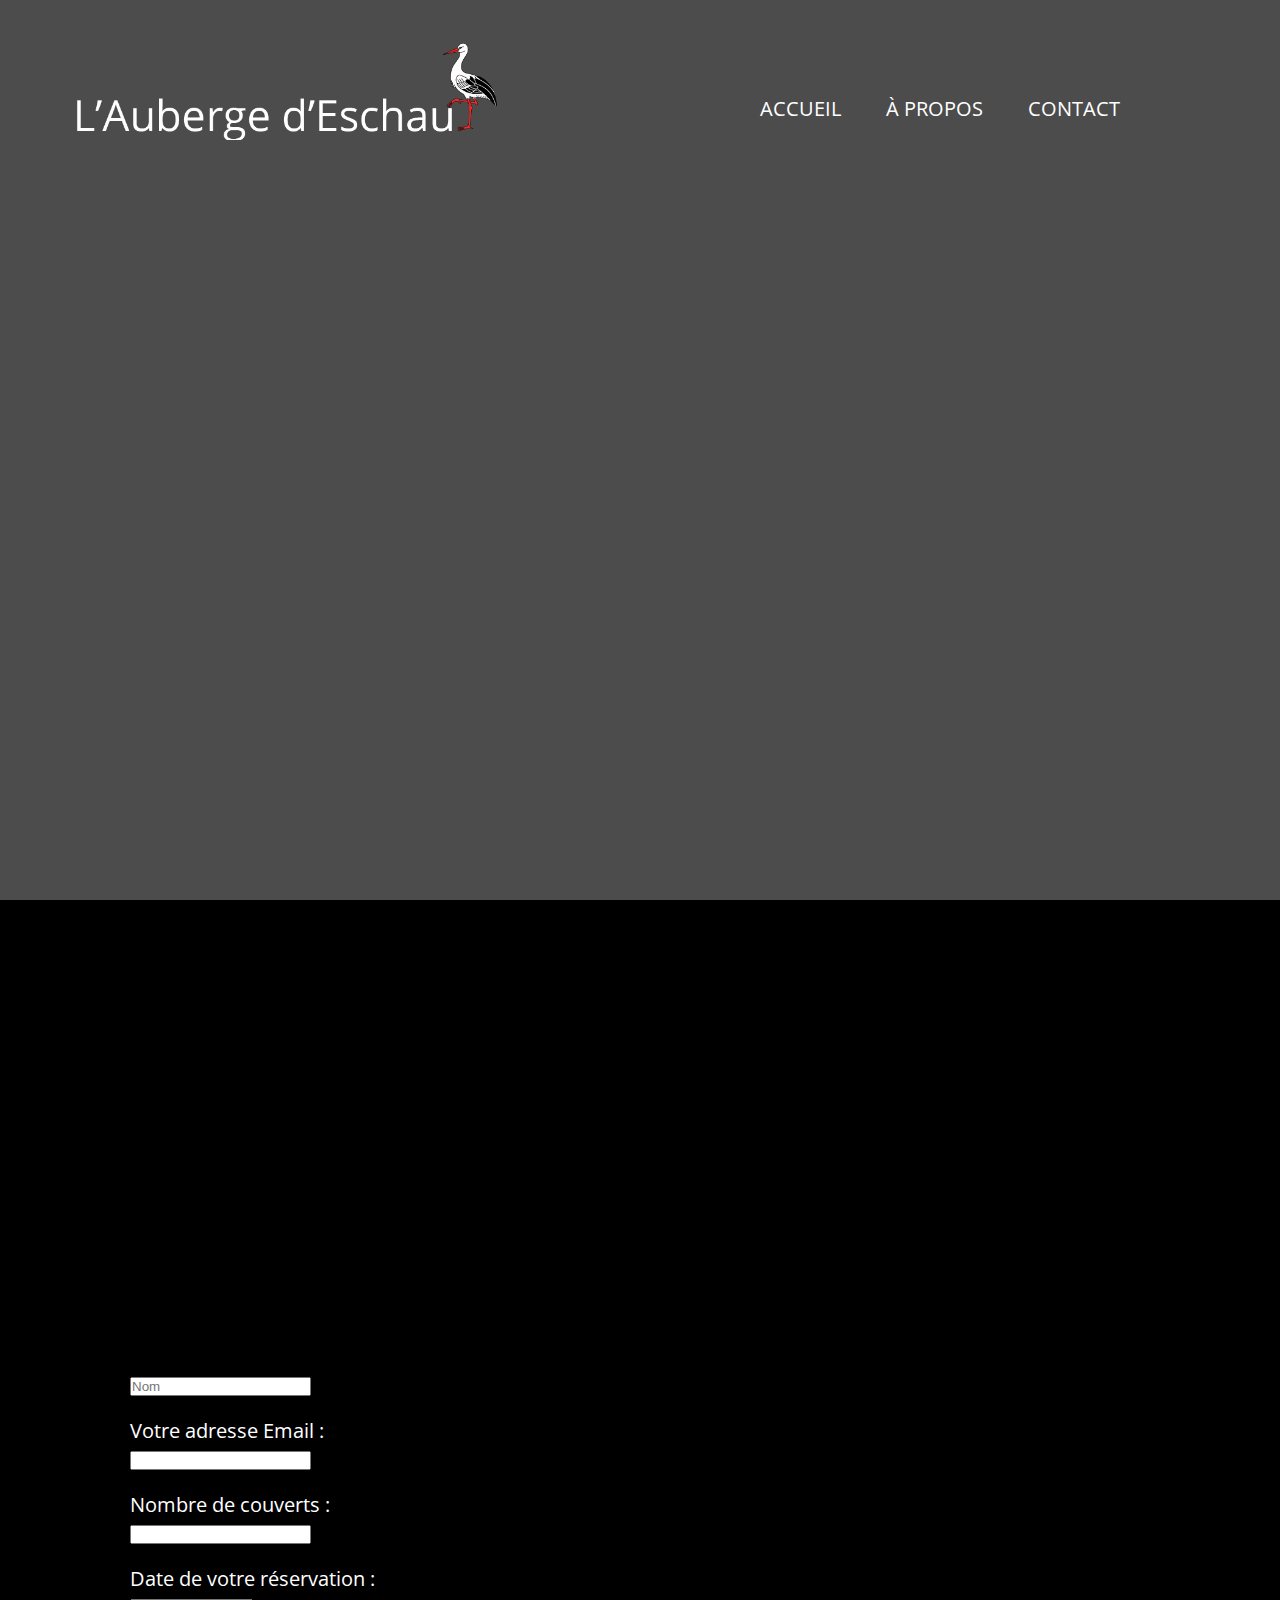
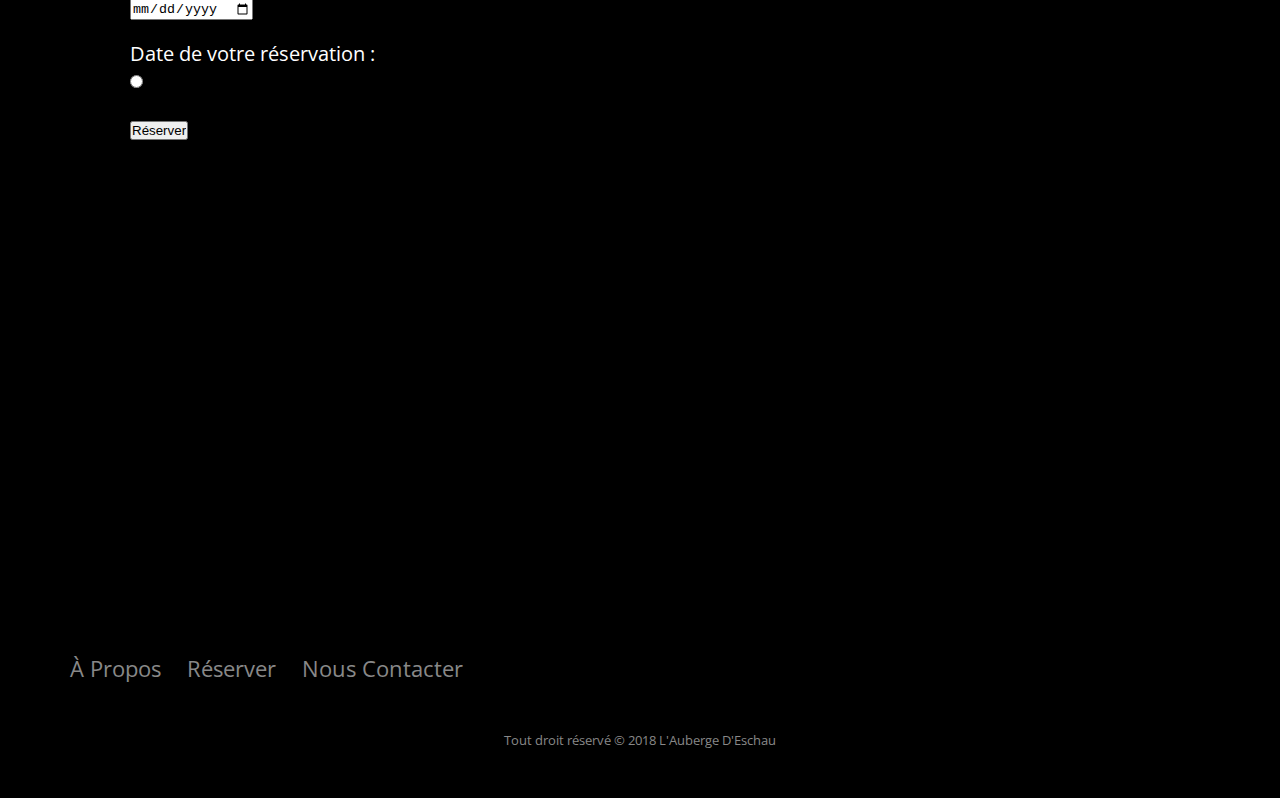
==== contact.html @ bff6aafa "inDev ContactPage" ====
<!DOCTYPE html>
<html lang="en">
    <head>
        <meta charset="UTF-8">
        <title>L'Auberge D'Eschau</title>
        <link rel="stylesheet" href="main.css">
        <link rel="stylesheet" href="contact.css">
        <link rel="shortcut icon" type="image/x-icon" href="IMG/Favicon.png" />
        <script src="https://ajax.googleapis.com/ajax/libs/jquery/3.3.1/jquery.min.js"></script>
        <script src="JS/script.js"></script>
        <link href="https://fonts.googleapis.com/css?family=Open+Sans" rel="stylesheet">
        <link rel="stylesheet" href="https://use.fontawesome.com/releases/v5.2.0/css/all.css" integrity="sha384-hWVjflwFxL6sNzntih27bfxkr27PmbbK/iSvJ+a4+0owXq79v+lsFkW54bOGbiDQ" crossorigin="anonymous">
    </head>
    <body>
        <header>
            <nav>
            <div class="row">
                    <img src="IMG/logo.png" alt="Logo de L'Auberge D'Eschau" class="logo">
                    <ul class="main-nav">
                        <li><a href="#">Accueil</a></li>
                        <li><a href="#">&Agrave; Propos</a></li>
                        <li><a href="#">Contact</a></li>
                        <li><a id="iconInstagram" class="socialIcon" href="#"><i class="socialIcon fab fa-instagram"></i></a></li>
                        <li><a id="iconFacebook" class="socialIcon" href="#"><i class="socialIcon fab fa-facebook-f"></i></a></li>
                    </ul>
                </div>
            </nav>
        </header>
        <section>
           <div class="row">
            <form method="post" action="data.php">
                <div class="input-name">
                    <p><input type="nom" name="nom" placeholder="Nom" required="required"></p>
                </div>
                <div class="input-email">
                    <p>Votre adresse Email :<br><input type="email" name="email" placeholder=" " required="required"></p>
                </div>
                <div class="input-number">
                    <p>Nombre de couverts :<br><input type="couvert" name="number" placeholder=" " required="required"></p>
                </div>
                <div class="input-date">
                    <p>Date de votre réservation : <br><input type="date" name="date" placeholder="date" required="required"></p>
                </div>
                <div class="input-agree">
                    <p>Date de votre réservation : <br><input type="radio" name="agree" placeholder="date" required="required"></p>
                </div>
                
                <p><input type="submit" value="Réserver"></p>
            </form>
            </div> 
        </section>
        <footer>
            <div class="row">
                <div class="col span-1-of-2">    
                    <ul class="footerNav">
                        <li><a href="#">&Agrave; Propos</a></li>
                        <li><a href="#">Réserver</a></li>
                        <li><a href="#">Nous Contacter</a></li>
                    </ul>
                </div>
                <div class="col span-1-of-2">    
                    <ul class="footerLinks">
                        <li><a href="#"><i id="footerInstagram" class="fab fa-instagram"></i></a></li>
                        <li><a href="#"><i id="footerFacebook" class="fab fa-facebook-f"></i></a></li>
                        <li><a href="#"><i id="footerEmail" class="fas fa-envelope"></i></a></li>
                    </ul>
                </div>
            </div>
            <div class="row">
                <p>
                    Tout droit réservé &copy; 2018 L'Auberge D'Eschau
                </p>
            </div>
        </footer>
    </body>
</html>
---- main.css ----
/* Assets 

#5c1b1b; 

*/

/* All */

*{
    margin:0;
    padding:0;
    box-sizing:border-box;
}


html{
    background-color: #fff;
    color: #555;
    font-family: 'Open Sans', sans-serif;
    font-size:20px;
    text-rendering:optimizeLegibility;
}

/* ---------------- */
/* REUSABLE */
/* ------------------ */

.hide{
    opacity:0;
}

.row{
    max-width: 1140px;
    margin:0 auto;
}

.col {
	display: block;
	float:left;
	margin: 1% 0 1% 1.6%;
}

.col:first-child { margin-left: 0; } /* all browsers except IE6 and lower */


/*  REMOVE MARGINS AS ALL GO FULL WIDTH AT 480 PIXELS */

@media only screen and (max-width: 480px) {
	.col { 
		/*margin: 1% 0 1% 0%;*/
        margin: 0;
	}
}


.span-2-of-2 {
	width: 100%;
}

.span-1-of-2 {
	width: 49.2%;
}

.hidden{
    display:none;
}

/* ---------------- */
/* HEADER */
/* ------------------ */

.headerCut{
    background-image: linear-gradient(rgba(0, 0, 0, 0.7), rgba(0, 0, 0, 0.7)), url(IMG/main.jpg);
    background-position:center;
    background-size:cover;
    height:110vh;
    clip-path: polygon( 0 0,100% 0, 100% 100%,0 calc(100% - 5vw));
}

header{
    background-image: linear-gradient(rgba(0, 0, 0, 0.7), rgba(0, 0, 0, 0.7)), url(IMG/main.jpg);
    background-position:center;
    background-size:cover;
    height:100vh; 
}

header nav{
    padding-top:40px;
}

.mainTextBox {
    position:absolute;
    width:1140px;
    top:50%;
    left:50%;
    transform:translate(-50%, -50%)
}

.logo{
    height:100px;
    width:auto;
    float:left;
}

.main-nav{
    float:right;
    list-style:none;
    margin-top:55px;
}

.main-nav li{
    display:inline-block;
    margin-left:40px;
}

.main-nav li a:link,
.main-nav li a:visited{
    padding:8px 0;
    color:#FFF;
    text-decoration:none;
    text-transform:uppercase;
    font-size:20px;
    border-bottom:2px solid transparent;
}

.main-nav li a:hover,
.main-nav li a:active{
    border-bottom:2px solid #5c1b1b;
    transition: border-bottom 0.2s;
}

/* ---------------- */
/* HEADING */
/* ------------------ */

h1,
h2{
    font-weight:300;
    text-transform:uppercase;
    letter-spacing:1px;
    color:#FFF;
}

h1{
    margin-top:0;
    margin-bottom:20px;
    color:#FFF;
    font-size:48px;
    font-weight:300;
    text-transform:uppercase;
    letter-spacing:1px;
    word-spacing:3px;
}

h2{
    font-size:40px;
    word-spacing:2xp;
    text-align:left;
    margin-bottom:40px;
}

#headingAboutSection{
    text-align:center;
    margin-bottom:60px;
}

#headingAboutSection:after{
    display:block;
    height:4px;
    background-color:#5c1b1b;
    content:" ";
    margin-left:44%;
    width:150px;
}

#headingSection-1:after{
    display:block;
    height:2px;
    background-color:#5c1b1b;
    content:" ";
    width:380px;
}

#headingSection-2:after{
    display:block;
    height:2px;
    background-color:#5c1b1b;
    content:" ";
    width:307px;
}

#headingSection-3:after{
    display:block;
    height:2px;
    background-color:#5c1b1b;
    content:" ";
    width:425px; 
}

/* ---------------- */
/* SECTION */
/* ------------------ */

section{
    padding:450px 0;
}

section p {
    padding-top:20px;
    margin-left:60px;
    font-size:20px;
    color:#FFF;
}

/* ---------------- */
/* SECTION-1 */
/* ------------------ */

.section-1{
    background-image: linear-gradient(rgba(0, 0, 0, 0.6), rgba(0, 0, 0, 0.6)), url(IMG/IMG-001.jpeg);
    background-position:center;
    background-size:cover;
    height:110vh;
    margin-top: -5vw;
}

/* ---------------- */
/* SECTION-2 */
/* ------------------ */

.section-2{
    background-image: linear-gradient(rgba(0, 0, 0, 0.6), rgba(0, 0, 0, 0.6)), url(IMG/IMG-002.jpeg);
    background-position:center;
    background-size:cover;
    clip-path: polygon( 0 0,100% 0, 100% 100%,0 calc(100% - 5vw));
    height:110vh;
    margin-top: -5vw;

}

/* ---------------- */
/* SECTION-3 */
/* ------------------ */

.section-3{
    background-image: linear-gradient(rgba(0, 0, 0, 0.6), rgba(0, 0, 0, 0.6)), url(IMG/IMG-003.jpeg);
    background-position:center;
    background-size:cover;
    clip-path: polygon( 0 0,100% 0, 100% 100%,0 calc(100% - 5vw));
    height:100vh;
    margin-top: -5vw;
}

/* ---------------- */
/* ABOUT */
/* ------------------ */

.aboutSection{
    background-image: linear-gradient(rgba(0, 0, 0, 0.6), rgba(0, 0, 0, 0.6)), url(IMG/IMG-004.jpg);
    background-position:center;
    background-size:cover;
    margin-top: -5vw;
    height:110vh;
}

.text-About{
    text-align:center;
    margin:30px auto;
}

/* ---------------- */
/* FOOTER */
/* ------------------ */

footer{
    background-color:black;
    padding:50px;
    font-size:22px;
}

footer p{
    color:#888;
    text-align:center;
    font-size:60%;
    margin-top:90px;
}

.footerNav{
    list-style:none;
    float:left;
}

.footerLinks{
    list-style:none;
    float:right;
}

.footerLinks li,
.footerNav li{
    display:inline-block;
    margin-right:20px;
}

.footerLinks li:last-child,
.footerNav li:last-child{
    margin-right:0;
}

.footerNav li a:link,
.footerNav li a:visited,
.footerLinks li a:link,
.footerLinks li a:visited{
    text-decoration:none;
    border:0;
    color:#888;
    transition: color 0.2s;
}

.footerNav li a:hover,
.footerNav li a:active{
    color:#ddd;
}

.footerLinks:link,
.footerLinks:visited{
    font-size:32px;
}

#footerFacebook,
#footerInstagram,
#footerEmail{
    transition: color 0.2s;
}

#footerFacebook:hover{
    color:#3d5998
}

#footerInstagram:hover{
    color:#e4405f
}

#footerEmail:hover{
    color:#c66f15;
}

/* ---------------- */
/* BUTTON */
/* ------------------ */

.btn:link,
.btn:visited{
    display:inline-block;
    padding:10px 30px;
    font-weight:300;
    text-decoration:none;
    border-radius:200px;
    color:#FFF;
    transition: background-color 0.2s, border 0.2s;
}

.btn-full:link,
.btn-full:visited{
    background-color: #5c1b1b;
    border:3px solid #5c1b1b;
    margin-right:15px;
}

.btn-ghost:link,
.btn-ghost:visited{
    border:3px solid #5c1b1b;
}

.btn:hover,
.btn:active{
    background-color:#421313;
    border-color:#421313;
}

/* ---------------- */
/* ICON-FONTAWSOME */
/* ------------------ */

.fa-angle-down {
    font-size:15px;
}

.socialIcon{
    color:#FFF;
}

.socialIcon:hover,
.socialIcon:active{
    color:#5c1b1b;
}

.sectionIcon{
    font-size:14px;
}


#iconFacebook:hover,
#iconFacebook:active{
    border-bottom: 2px solid transparent;
}

#iconInstagram:hover,
#iconInstagram:active{
    border-bottom: 2px solid transparent;
}


/* ---------------- */
/* CONTACT PAGE */
/* ------------------ */



/* ---------------- */
/* MEDIA QUERIES */
/* ------------------ */

    .main-navToggle{
        width:40px;
        height:70px;
        display:none;
        align-items:center;
        margin-top:40px;
        float:right;
        cursor:pointer;
    }    

    .main-navToggleIcon,
    .main-navToggleIcon:before,
    .main-navToggleIcon:after{
        content:" ";
        display:block;
        width:100%;
        height:4px;
        background:#FFF;
        position:relative;
    }

    .main-navToggleIcon:before{
        top:14px;
    }

    .main-navToggleIcon:after{
        top:-16px;
    }
    
    

/* ---------------- */
/* MEDIA QUERIES */
/* ------------------ */

@media only screen and (max-width:1167px){
    
    header nav{
        padding:20px 50px;
    }
    
    .main-navToggle{
        display:flex;
    }
    
    .main-nav-open{
        display:none;
    }

    
    .main-nav{
        position:absolute;
        top:70px;
        right:0px;
        width:200px;
        transition: all 0.3s ease-in-out;
    }
    
    .main-nav li {
        padding-top:20px;
        padding-left:22px;
    }
    
    
    .logo{
        float:left;
    }
    
    .mainTextBox {
    transform:translate(-40%, -50%)
    }

}
---- contact.css ----
section{
    background-color:black;
}
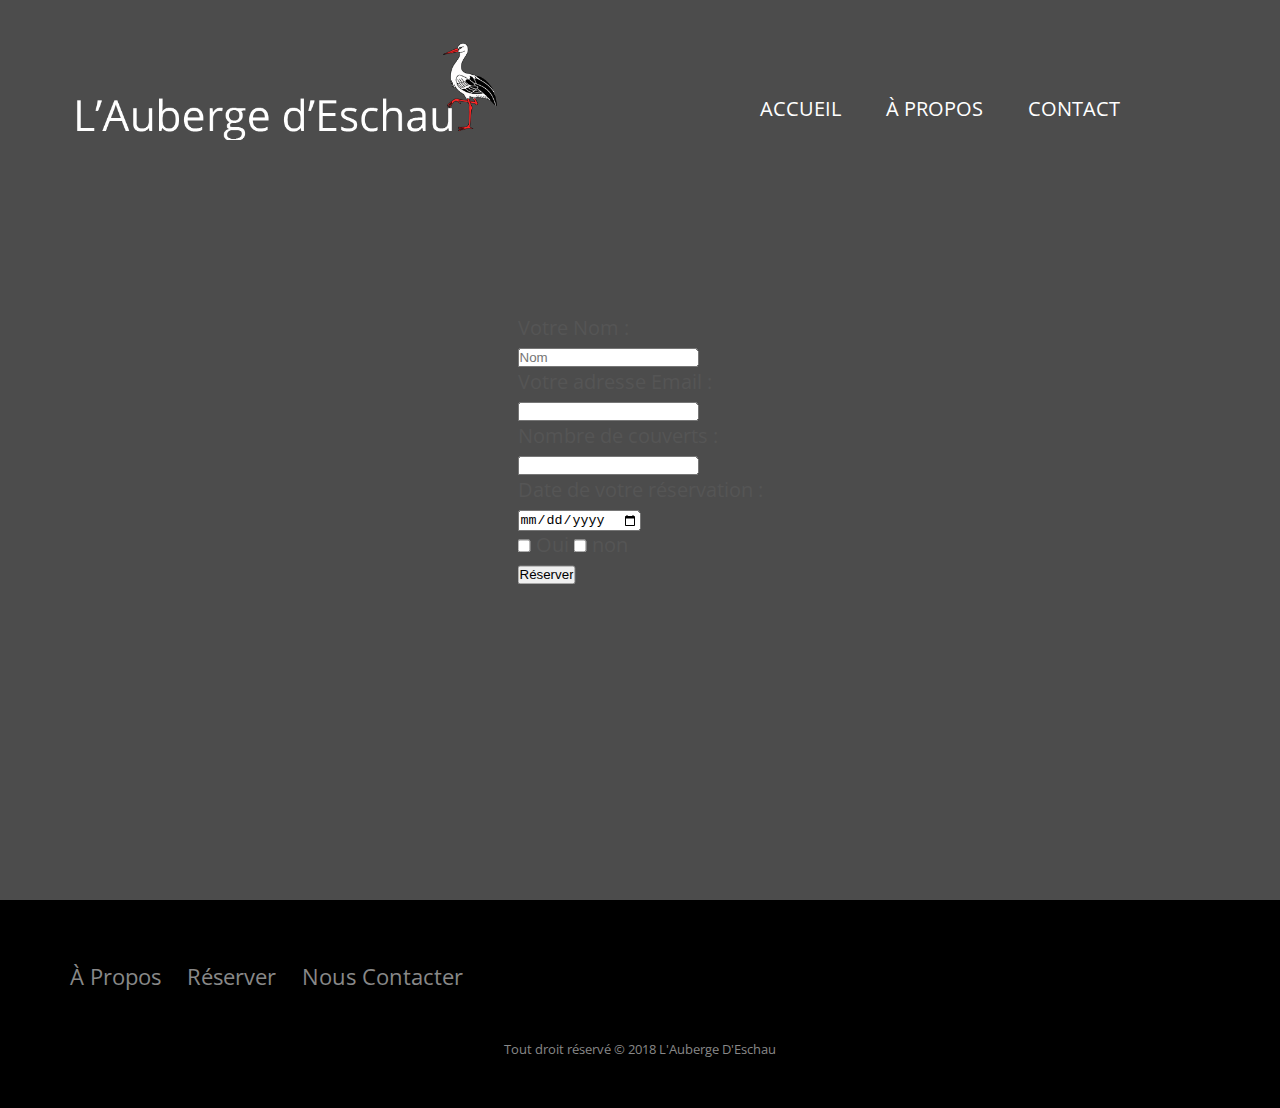
==== commit f6ab7670: "Merge 07ceff79ba07a38bda4b550b782f7b0219541511 into b4f96ca50f3506dfcbcaffd097cdd1c6e08e1a2d" ====
--- a/contact.html
+++ b/contact.html
@@ -25,30 +25,30 @@
                     </ul>
                 </div>
             </nav>
+            <div class="main-form">
+                <form method="post" action="data.php">
+                    <div class="input-name">
+                        <p>Votre Nom :<br><input type="nom" name="nom" placeholder="Nom" required="required"></p>
+                    </div>
+                    <div class="input-email">
+                        <p>Votre adresse Email :<br><input type="email" name="email" placeholder=" " required="required"></p>
+                    </div>
+                    <div class="input-number">
+                        <p>Nombre de couverts :<br><input type="couvert" name="number" placeholder=" " required="required"></p>
+                    </div>
+                    <div class="input-date">
+                        <p>Date de votre réservation : <br><input type="date" name="date" placeholder="date" required="required"></p>
+                    </div>
+                    <div class="input-agree">
+                        <input type="checkbox" name="oui" value="oui">
+                        <label for="oui">Oui</label>
+                        <input type="checkbox" name="non" value="non">
+                        <label for="non">non</label>
+                    </div>
+                    <p><input type="submit" value="Réserver"></p>
+                </form>
+            </div>
         </header>
-        <section>
-           <div class="row">
-            <form method="post" action="data.php">
-                <div class="input-name">
-                    <p><input type="nom" name="nom" placeholder="Nom" required="required"></p>
-                </div>
-                <div class="input-email">
-                    <p>Votre adresse Email :<br><input type="email" name="email" placeholder=" " required="required"></p>
-                </div>
-                <div class="input-number">
-                    <p>Nombre de couverts :<br><input type="couvert" name="number" placeholder=" " required="required"></p>
-                </div>
-                <div class="input-date">
-                    <p>Date de votre réservation : <br><input type="date" name="date" placeholder="date" required="required"></p>
-                </div>
-                <div class="input-agree">
-                    <p>Date de votre réservation : <br><input type="radio" name="agree" placeholder="date" required="required"></p>
-                </div>
-                
-                <p><input type="submit" value="Réserver"></p>
-            </form>
-            </div> 
-        </section>
         <footer>
             <div class="row">
                 <div class="col span-1-of-2">    
--- a/main.css
+++ b/main.css
@@ -202,7 +202,7 @@
 /* ------------------ */
 
 section{
-    padding:450px 0;
+    padding-top:40vh;
 }
 
 section p {
@@ -247,7 +247,7 @@
     background-position:center;
     background-size:cover;
     clip-path: polygon( 0 0,100% 0, 100% 100%,0 calc(100% - 5vw));
-    height:100vh;
+    height:110vh;
     margin-top: -5vw;
 }
 
@@ -385,6 +385,19 @@
     font-size:15px;
 }
 
+.section-1 i{
+    font-size:40px;
+}
+
+.section-2 i{
+    font-size:40px;
+}
+
+.section-3 i{
+    font-size:40px;
+}
+
+
 .socialIcon{
     color:#FFF;
 }
--- a/contact.css
+++ b/contact.css
@@ -1,3 +1,6 @@
-section{
-    background-color:black;
-}+.main-form{
+    position:absolute;
+    top:50%;
+    left:50%;
+    transform:translate(-50%, -50%);
+}
